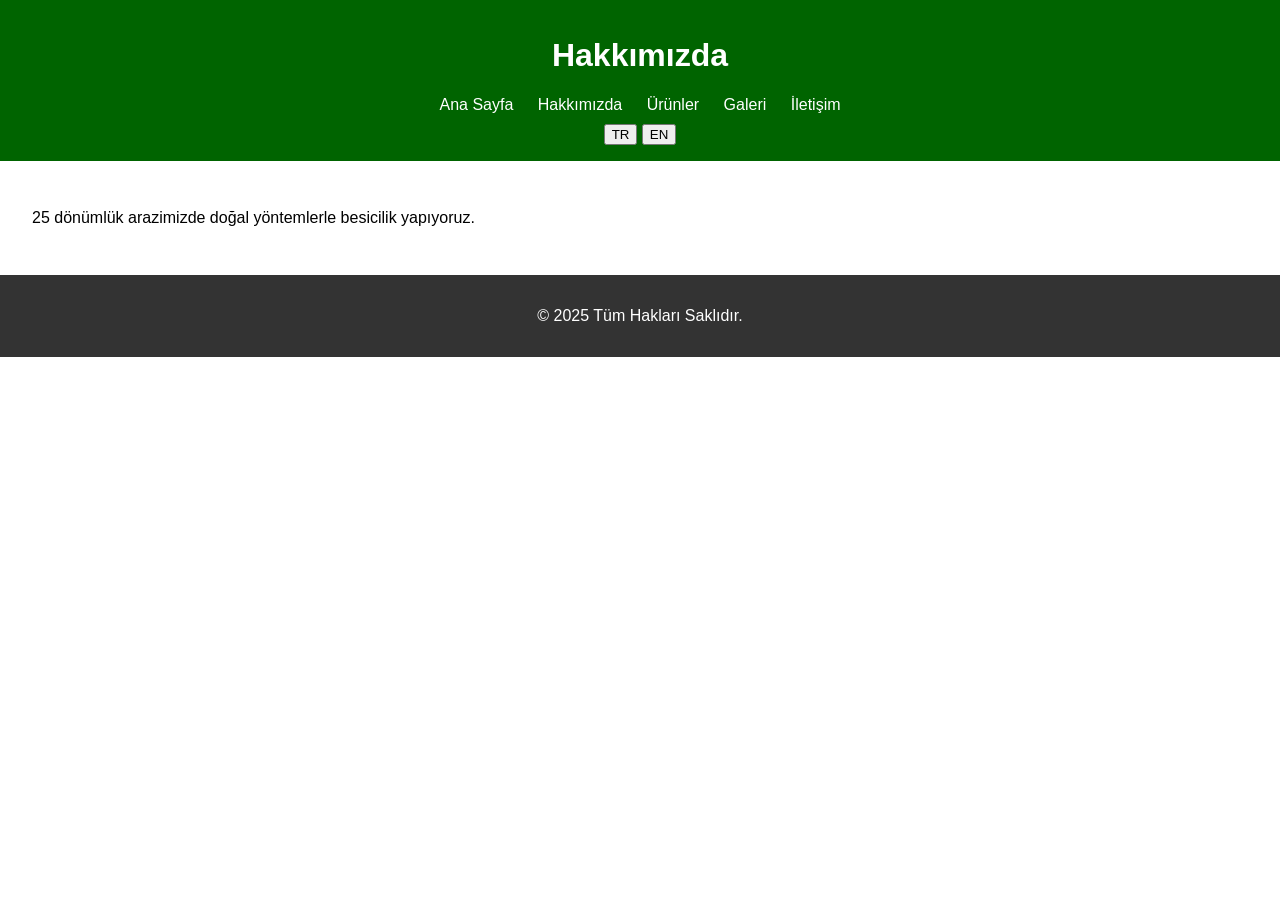
==== about.html @ c39bd51b "Add files via upload" ====
<!DOCTYPE html>
<html lang="tr">
<head>
  <meta charset="UTF-8" />
  <meta name="viewport" content="width=device-width, initial-scale=1.0" />
  <title>Çiftliğimiz - Hakkımızda</title>
  <link rel="stylesheet" href="style.css" />
</head>
<body>
  <header>
    <h1 data-tr="Hakkımızda" data-en="About Us"></h1>
    <nav>
      <a href="index.html" data-tr="Ana Sayfa" data-en="Home"></a>
      <a href="about.html" data-tr="Hakkımızda" data-en="About Us"></a>
      <a href="products.html" data-tr="Ürünler" data-en="Products"></a>
      <a href="gallery.html" data-tr="Galeri" data-en="Gallery"></a>
      <a href="contact.html" data-tr="İletişim" data-en="Contact"></a>
    </nav>
    <div class="language-switch">
      <button onclick="setLanguage('tr')">TR</button>
      <button onclick="setLanguage('en')">EN</button>
    </div>
  </header>

  <main>
    <section>
      <p data-tr="25 dönümlük arazimizde doğal yöntemlerle besicilik yapıyoruz." 
         data-en="We raise livestock using natural methods on our 25-acre land.">
      </p>
    </section>
  </main>

  <footer>
    <p data-tr="© 2025 Tüm Hakları Saklıdır." data-en="© 2025 All Rights Reserved."></p>
  </footer>

  <script src="script.js"></script>
</body>
</html>
---- style.css ----
body {
  font-family: Arial, sans-serif;
  margin: 0;
  padding: 0;
}

header {
  background: #006400;
  color: white;
  padding: 1em;
  text-align: center;
}

nav a {
  color: white;
  margin: 0 10px;
  text-decoration: none;
}

.language-switch {
  margin-top: 10px;
}

main {
  padding: 2em;
}

footer {
  background: #333;
  color: white;
  text-align: center;
  padding: 1em;
}
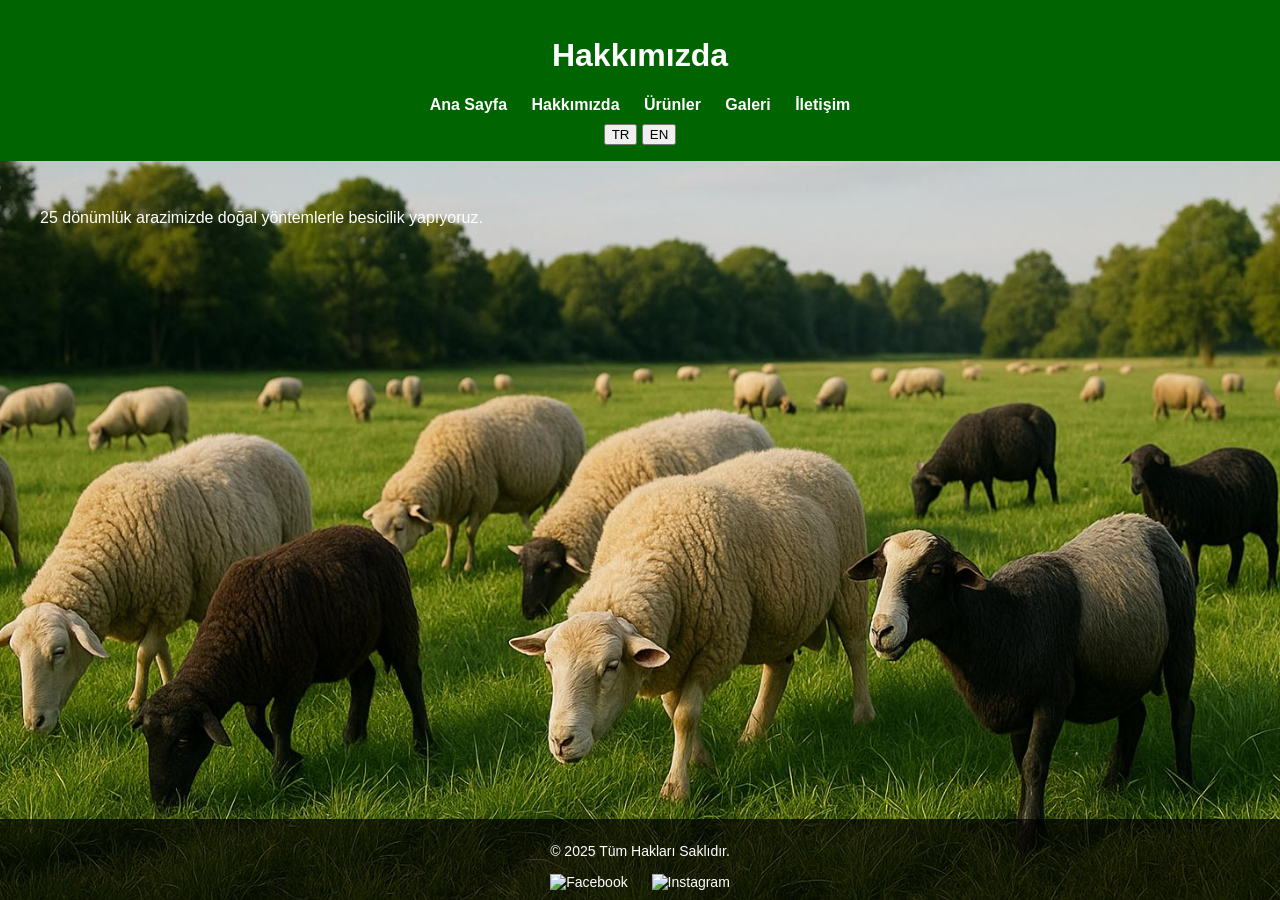
==== commit 66ba1649: "Add files via upload" ====
--- a/about.html
+++ b/about.html
@@ -1,39 +1,42 @@
-<!DOCTYPE html>
-<html lang="tr">
-<head>
-  <meta charset="UTF-8" />
-  <meta name="viewport" content="width=device-width, initial-scale=1.0" />
-  <title>Çiftliğimiz - Hakkımızda</title>
-  <link rel="stylesheet" href="style.css" />
-</head>
-<body>
-  <header>
-    <h1 data-tr="Hakkımızda" data-en="About Us"></h1>
-    <nav>
-      <a href="index.html" data-tr="Ana Sayfa" data-en="Home"></a>
-      <a href="about.html" data-tr="Hakkımızda" data-en="About Us"></a>
-      <a href="products.html" data-tr="Ürünler" data-en="Products"></a>
-      <a href="gallery.html" data-tr="Galeri" data-en="Gallery"></a>
-      <a href="contact.html" data-tr="İletişim" data-en="Contact"></a>
-    </nav>
-    <div class="language-switch">
-      <button onclick="setLanguage('tr')">TR</button>
-      <button onclick="setLanguage('en')">EN</button>
-    </div>
-  </header>
-
-  <main>
-    <section>
-      <p data-tr="25 dönümlük arazimizde doğal yöntemlerle besicilik yapıyoruz." 
-         data-en="We raise livestock using natural methods on our 25-acre land.">
-      </p>
-    </section>
-  </main>
-
-  <footer>
-    <p data-tr="© 2025 Tüm Hakları Saklıdır." data-en="© 2025 All Rights Reserved."></p>
-  </footer>
-
-  <script src="script.js"></script>
-</body>
-</html>
+<!DOCTYPE html>
+<html lang="tr">
+<head>
+  <meta charset="UTF-8" />
+  <meta name="viewport" content="width=device-width, initial-scale=1.0" />
+  <title>Çiftliğimiz - Hakkımızda</title>
+  <link rel="stylesheet" href="style.css" />
+</head>
+<body>
+  <header>
+    <h1 data-tr="Hakkımızda" data-en="About Us"></h1>
+    <nav>
+      <a href="index.html" data-tr="Ana Sayfa" data-en="Home"></a>
+      <a href="about.html" data-tr="Hakkımızda" data-en="About Us"></a>
+      <a href="products.html" data-tr="Ürünler" data-en="Products"></a>
+      <a href="gallery.html" data-tr="Galeri" data-en="Gallery"></a>
+      <a href="contact.html" data-tr="İletişim" data-en="Contact"></a>
+    </nav>
+    <div class="language-switch">
+      <button onclick="setLanguage('tr')">TR</button>
+      <button onclick="setLanguage('en')">EN</button>
+    </div>
+  </header>
+
+  <main>
+    <section>
+      <p data-tr="25 dönümlük arazimizde doğal yöntemlerle besicilik yapıyoruz." 
+         data-en="We raise livestock using natural methods on our 25-acre land."></p>
+    </section>
+  </main>
+
+  <footer>
+    <p data-tr="©️ 2025 Tüm Hakları Saklıdır." data-en="©️ 2025 All Rights Reserved."></p>
+    <div class="social-icons">
+      <img src="facebook.png" alt="Facebook">
+      <img src="instagram.png" alt="Instagram">
+    </div>
+  </footer>
+
+  <script src="script.js"></script>
+</body>
+</html>
--- a/style.css
+++ b/style.css
@@ -2,6 +2,15 @@
   font-family: Arial, sans-serif;
   margin: 0;
   padding: 0;
+  background-image: url('background.jpg');
+  background-size: cover;
+  background-position: center;
+  background-repeat: no-repeat;
+  background-attachment: fixed;
+  color: #fff;
+  min-height: 100vh;
+  display: flex;
+  flex-direction: column;
 }
 
 header {
@@ -11,23 +20,55 @@
   text-align: center;
 }
 
+nav {
+  margin-top: 10px;
+  text-align: center;
+}
+
 nav a {
   color: white;
   margin: 0 10px;
   text-decoration: none;
+  font-weight: bold;
+  transition: color 0.3s ease;
+}
+
+nav a:hover {
+  color: #90ee90;
 }
 
 .language-switch {
   margin-top: 10px;
+  text-align: center;
 }
 
 main {
-  padding: 2em;
+  flex: 1;
+  padding: 2em 40px;
 }
 
 footer {
-  background: #333;
+  background-color: rgba(0, 0, 0, 0.7);
   color: white;
   text-align: center;
-  padding: 1em;
+  padding: 10px 0;
+  font-size: 14px;
 }
+
+.social-icons {
+  text-align: center;
+  margin-top: 10px;
+}
+
+.social-icons img {
+  width: 30px;
+  height: 30px;
+  margin: 0 10px;
+  transition: transform 0.3s ease;
+  vertical-align: middle;
+}
+
+.social-icons img:hover {
+  transform: scale(1.1);
+  cursor: default;
+}
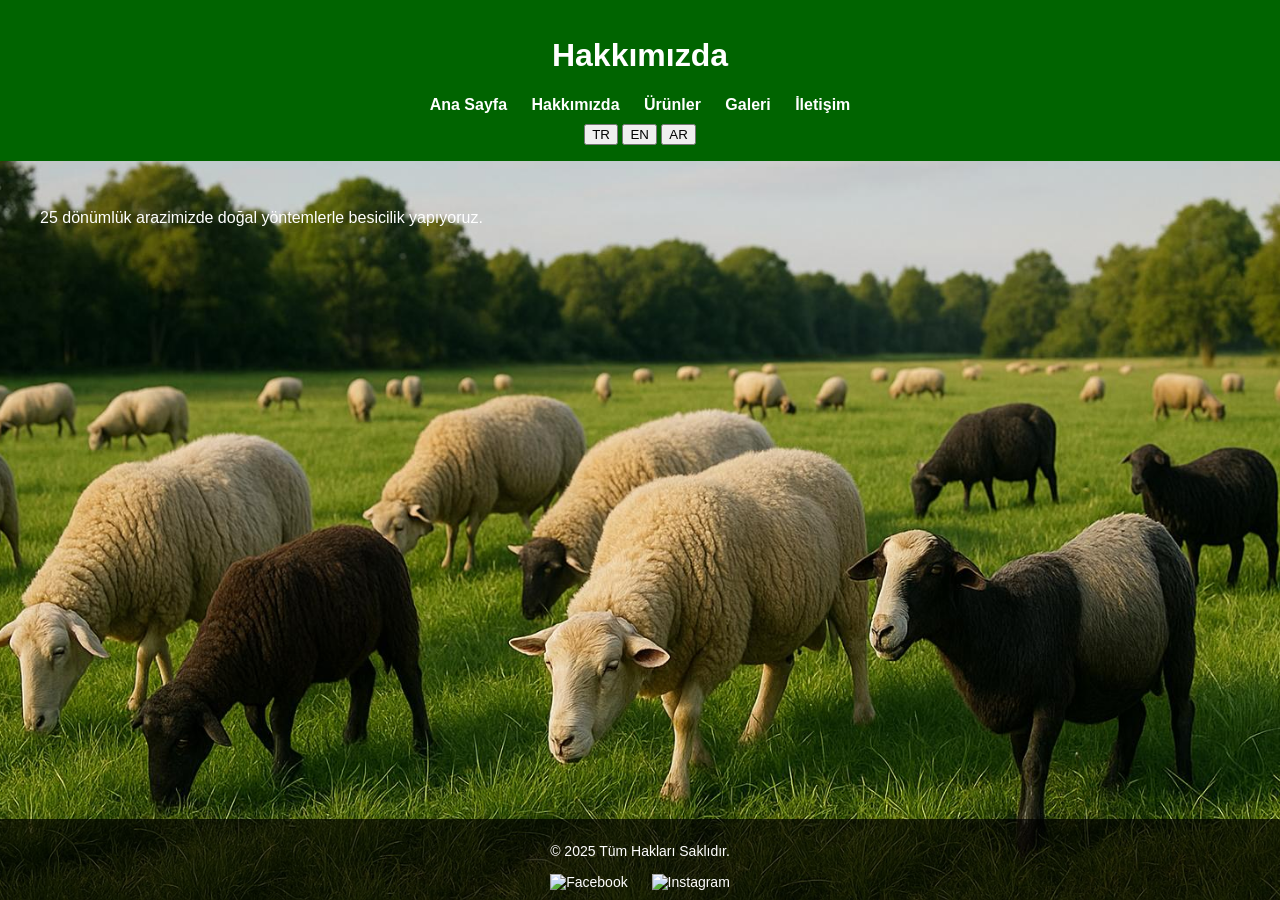
==== commit 9d3485b2: "Add files via upload" ====
--- a/about.html
+++ b/about.html
@@ -3,34 +3,44 @@
 <head>
   <meta charset="UTF-8" />
   <meta name="viewport" content="width=device-width, initial-scale=1.0" />
-  <title>Çiftliğimiz - Hakkımızda</title>
+  <title data-lang="about_title">Çiftliğimiz - Hakkımızda</title>
   <link rel="stylesheet" href="style.css" />
 </head>
 <body>
   <header>
-    <h1 data-tr="Hakkımızda" data-en="About Us"></h1>
+    <h1 data-tr="Hakkımızda" data-en="About Us" data-ar="من نحن">Hakkımızda</h1>
     <nav>
-      <a href="index.html" data-tr="Ana Sayfa" data-en="Home"></a>
-      <a href="about.html" data-tr="Hakkımızda" data-en="About Us"></a>
-      <a href="products.html" data-tr="Ürünler" data-en="Products"></a>
-      <a href="gallery.html" data-tr="Galeri" data-en="Gallery"></a>
-      <a href="contact.html" data-tr="İletişim" data-en="Contact"></a>
+      <a href="index.html" data-tr="Ana Sayfa" data-en="Home" data-ar="الصفحة الرئيسية">Ana Sayfa</a>
+      <a href="about.html" data-tr="Hakkımızda" data-en="About Us" data-ar="من نحن">Hakkımızda</a>
+      <a href="products.html" data-tr="Ürünler" data-en="Products" data-ar="المنتجات">Ürünler</a>
+      <a href="gallery.html" data-tr="Galeri" data-en="Gallery" data-ar="معرض الصور">Galeri</a>
+      <a href="contact.html" data-tr="İletişim" data-en="Contact" data-ar="اتصل بنا">İletişim</a>
     </nav>
     <div class="language-switch">
       <button onclick="setLanguage('tr')">TR</button>
       <button onclick="setLanguage('en')">EN</button>
+      <button onclick="setLanguage('ar')">AR</button>
     </div>
   </header>
 
   <main>
     <section>
-      <p data-tr="25 dönümlük arazimizde doğal yöntemlerle besicilik yapıyoruz." 
-         data-en="We raise livestock using natural methods on our 25-acre land."></p>
+      <p 
+        data-tr="25 dönümlük arazimizde doğal yöntemlerle besicilik yapıyoruz." 
+        data-en="We raise livestock using natural methods on our 25-acre land."
+        data-ar="نقوم بتربية المواشي بطرق طبيعية في مزرعتنا التي تبلغ مساحتها 25 دونماً.">
+        25 dönümlük arazimizde doğal yöntemlerle besicilik yapıyoruz.
+      </p>
     </section>
   </main>
 
   <footer>
-    <p data-tr="©️ 2025 Tüm Hakları Saklıdır." data-en="©️ 2025 All Rights Reserved."></p>
+    <p 
+      data-tr="©️ 2025 Tüm Hakları Saklıdır." 
+      data-en="©️ 2025 All Rights Reserved."
+      data-ar="©️ 2025 جميع الحقوق محفوظة.">
+      ©️ 2025 Tüm Hakları Saklıdır.
+    </p>
     <div class="social-icons">
       <img src="facebook.png" alt="Facebook">
       <img src="instagram.png" alt="Instagram">
--- a/style.css
+++ b/style.css
@@ -71,4 +71,64 @@
 .social-icons img:hover {
   transform: scale(1.1);
   cursor: default;
+}
+
+.contact-form label {
+  display: block;
+  margin-bottom: 5px;
+  font-weight: bold;
+}
+
+.contact-form input,
+.contact-form textarea {
+  width: 100%;
+  max-width: 400px;
+  padding: 10px;
+  margin-bottom: 15px;
+  background-color: #ffffff; /* Beyaz kutular */
+  color: #000000; /* Siyah yazı */
+  border: 1px solid #ccc;
+  border-radius: 4px;
+  font-size: 16px;
+  box-sizing: border-box;
+}
+
+.contact-form button {
+  background-color: #228B22;
+  color: white;
+  padding: 10px 20px;
+  border: none;
+  border-radius: 4px;
+  font-size: 16px;
+  cursor: pointer;
+}
+
+.contact-form button:hover {
+  background-color: #32CD32;
+}
+.form-sonuc {
+  margin-top: 20px;
+  text-align: left;
+  background-color: #f9f9f9;
+  padding: 20px;
+  border-radius: 8px;
+  max-width: 500px;
+  margin-left: auto;
+  margin-right: auto;
+  box-shadow: 0 0 10px rgba(0,0,0,0.1);
+}
+
+.back-button {
+  display: inline-block;
+  margin-top: 20px;
+  padding: 10px 20px;
+  background-color: #4CAF50;
+  color: white;
+  text-decoration: none;
+  border-radius: 4px;
+}
+.form-sonuc {
+  background-color: transparent;
+  color: #fff; /* açık tema için */
+  text-shadow: 1px 1px 3px black;
 }
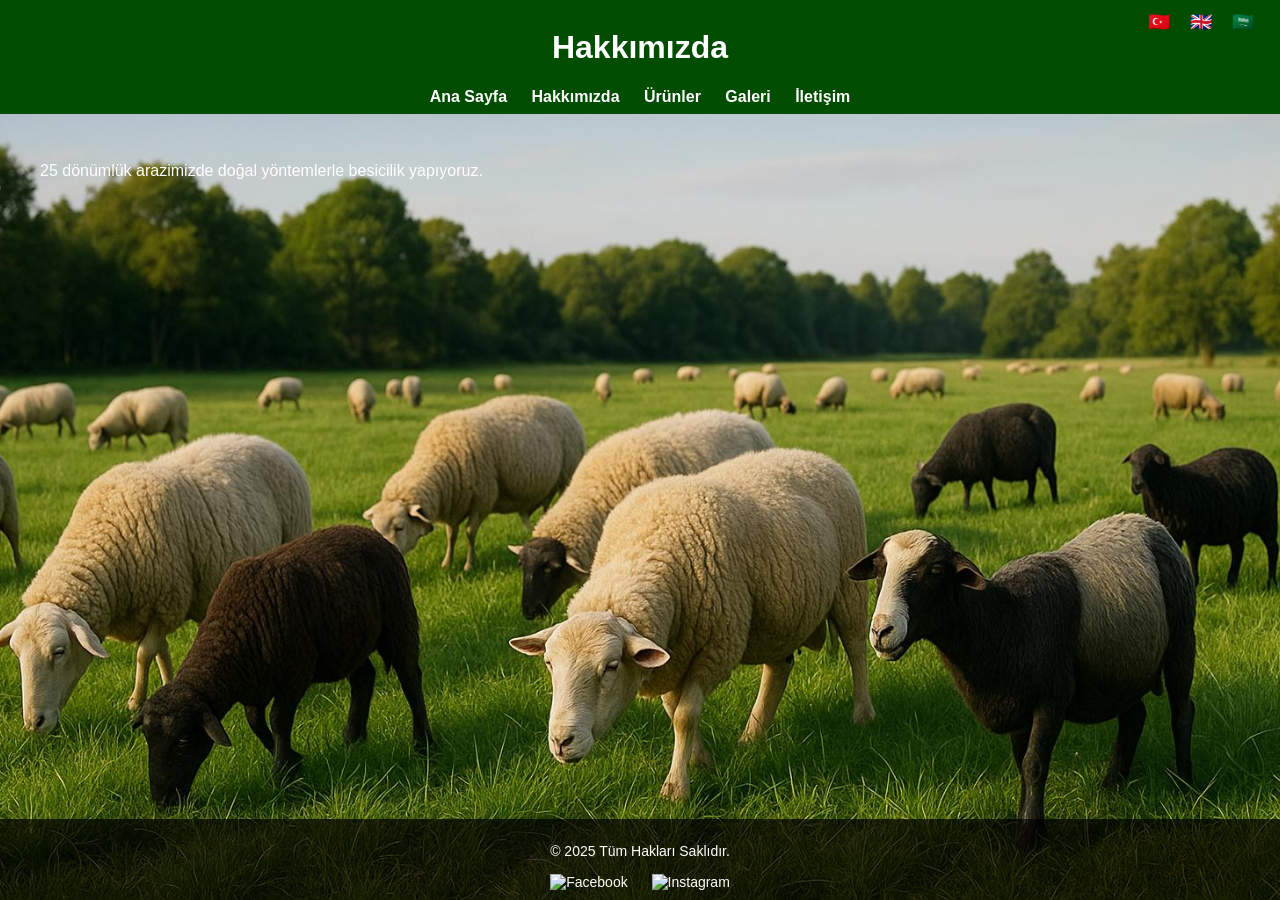
==== commit ef3a770c: "Add files via upload" ====
--- a/about.html
+++ b/about.html
@@ -16,11 +16,11 @@
       <a href="gallery.html" data-tr="Galeri" data-en="Gallery" data-ar="معرض الصور">Galeri</a>
       <a href="contact.html" data-tr="İletişim" data-en="Contact" data-ar="اتصل بنا">İletişim</a>
     </nav>
-    <div class="language-switch">
-      <button onclick="setLanguage('tr')">TR</button>
-      <button onclick="setLanguage('en')">EN</button>
-      <button onclick="setLanguage('ar')">AR</button>
-    </div>
+    <div class="language-selector">
+  <button onclick="setLanguage('tr')">🇹🇷</button>
+  <button onclick="setLanguage('en')">🇬🇧</button>
+  <button onclick="setLanguage('ar')">🇸🇦</button>
+</div>
   </header>
 
   <main>
--- a/style.css
+++ b/style.css
@@ -14,9 +14,9 @@
 }
 
 header {
-  background: #006400;
-  color: white;
-  padding: 1em;
+  background: #004d00;
+  color: white;
+  padding: 0.5em;
   text-align: center;
 }
 
@@ -131,4 +131,317 @@
   background-color: transparent;
   color: #fff; /* açık tema için */
   text-shadow: 1px 1px 3px black;
-}+}
+.product-card p {
+  color: #333;  /* veya color: black; */
+  font-size: 15px;
+  margin: 5px 0;
+}
+.product-card h3 {
+  color: #111;  /* veya black ya da koyu bir renk */
+  font-size: 18px;
+  margin-bottom: 10px;
+}
+.language-selector {
+  position: absolute;
+  top: 10px;
+  right: 20px;
+  display: flex;
+  gap: 8px;
+  z-index: 1000;
+}
+
+.language-selector button {
+  font-size: 18px;
+  background: transparent;
+  border: none;
+  cursor: pointer;
+}
+<section class="product-section">
+  <h2 data-tr="Diğer Koyun Türleri" data-en="Other Sheep Breeds" data-ar="أنواع أخرى من الأغنام">Diğer Koyun Türleri</h2>
+  
+  <div class="product-card">
+    <h3 data-tr="Kıvırcık Koyunu" data-en="Kivircik Sheep" data-ar="غنم كيفيرجيك">Kıvırcık Koyunu</h3>
+    <p data-tr="Marmara bölgesine özgüdür. Eti lezzetlidir fakat verimi düşüktür. Karacabey Merinos'a göre daha az et verimine sahiptir." 
+       data-en="Native to the Marmara region. Tasty meat but lower yield. Less productive than Karacabey Merinos." 
+       data-ar="أصلي من منطقة مرمرة. لحمه لذيذ لكن إنتاجه أقل من كراجابي مرينوس.">
+       Marmara bölgesine özgüdür. Eti lezzetlidir fakat verimi düşüktür. Karacabey Merinos'a göre daha az et verimine sahiptir.
+    </p>
+    <button onclick="showDetails('kivircik')">Detay</button>
+  </div>
+
+  <div class="product-card">
+    <h3 data-tr="Sakız Koyunu" data-en="Sakız Sheep" data-ar="غنم سكيز">Sakız Koyunu</h3>
+    <p data-tr="Süt verimi yüksektir ancak etlik performansı düşüktür. Genellikle süt için beslenir." 
+       data-en="High milk yield but low meat performance. Mainly raised for milk." 
+       data-ar="إنتاج الحليب مرتفع ولكن الأداء اللحمي ضعيف. يُربى عادة من أجل الحليب.">
+       Süt verimi yüksektir ancak etlik performansı düşüktür. Genellikle süt için beslenir.
+    </p>
+    <button onclick="showDetails('sakiz')">Detay</button>
+  </div>
+
+  <div class="product-card">
+    <h3 data-tr="İvesi Koyunu" data-en="Awassi Sheep" data-ar="غنم عواسي">İvesi Koyunu</h3>
+    <p data-tr="Güneydoğu Anadolu kökenlidir. Sıcağa dayanıklıdır, süt verimi iyidir ancak et kalitesi Karacabey Merinos’tan düşüktür." 
+       data-en="Originates from Southeast Anatolia. Heat-resistant, good milk yield but lower meat quality than Karacabey Merinos." 
+       data-ar="من أصل جنوب شرق الأناضول. مقاومة للحرارة، إنتاج الحليب جيد، لكن جودة اللحم أقل من مرينوس كراجابي.">
+       Güneydoğu Anadolu kökenlidir. Sıcağa dayanıklıdır, süt verimi iyidir ancak et kalitesi Karacabey Merinos’tan düşüktür.
+    </p>
+    <button onclick="showDetails('ivesi')">Detay</button>
+  </div>
+
+  <div class="product-card">
+    <h3 data-tr="Dağlıç Koyunu" data-en="Daglic Sheep" data-ar="غنم داغلج">Dağlıç Koyunu</h3>
+    <p data-tr="Orta Anadolu'ya özgüdür. Dayanıklıdır fakat büyüme hızı düşüktür. Et verimi sınırlıdır." 
+       data-en="Native to Central Anatolia. Hardy but slow-growing. Limited meat yield." 
+       data-ar="أصلي من وسط الأناضول. قوي ولكنه بطيء النمو. إنتاج اللحوم محدود.">
+       Orta Anadolu'ya özgüdür. Dayanıklıdır fakat büyüme hızı düşüktür. Et verimi sınırlıdır.
+    </p>
+    <button onclick="showDetails('daglic')">Detay</button>
+  </div>
+</section>
+
+body {
+  font-family: Arial, sans-serif;
+  margin: 0;
+  padding: 0;
+  background-image: url('background.jpg');
+  background-size: cover;
+  background-position: center;
+  background-repeat: no-repeat;
+  background-attachment: fixed;
+  color: #fff;
+  min-height: 100vh;
+  display: flex;
+  flex-direction: column;
+}
+
+header {
+  background: #004d00;
+  color: white;
+  padding: 0.5em;
+  text-align: center;
+}
+
+nav {
+  margin-top: 10px;
+  text-align: center;
+}
+
+nav a {
+  color: white;
+  margin: 0 10px;
+  text-decoration: none;
+  font-weight: bold;
+  transition: color 0.3s ease;
+}
+
+nav a:hover {
+  color: #90ee90;
+}
+
+.language-switch {
+  margin-top: 10px;
+  text-align: center;
+}
+
+main {
+  flex: 1;
+  padding: 2em 40px;
+}
+
+footer {
+  background-color: rgba(0, 0, 0, 0.7);
+  color: white;
+  text-align: center;
+  padding: 10px 0;
+  font-size: 14px;
+}
+
+.social-icons {
+  text-align: center;
+  margin-top: 10px;
+}
+
+.social-icons img {
+  width: 30px;
+  height: 30px;
+  margin: 0 10px;
+  transition: transform 0.3s ease;
+  vertical-align: middle;
+}
+
+.social-icons img:hover {
+  transform: scale(1.1);
+  cursor: default;
+}
+
+.contact-form label {
+  display: block;
+  margin-bottom: 5px;
+  font-weight: bold;
+}
+
+.contact-form input,
+.contact-form textarea {
+  width: 100%;
+  max-width: 400px;
+  padding: 10px;
+  margin-bottom: 15px;
+  background-color: #ffffff; /* Beyaz kutular */
+  color: #000000; /* Siyah yazı */
+  border: 1px solid #ccc;
+  border-radius: 4px;
+  font-size: 16px;
+  box-sizing: border-box;
+}
+
+.contact-form button {
+  background-color: #228B22;
+  color: white;
+  padding: 10px 20px;
+  border: none;
+  border-radius: 4px;
+  font-size: 16px;
+  cursor: pointer;
+}
+
+.contact-form button:hover {
+  background-color: #32CD32;
+}
+.form-sonuc {
+  margin-top: 20px;
+  text-align: left;
+  background-color: #f9f9f9;
+  padding: 20px;
+  border-radius: 8px;
+  max-width: 500px;
+  margin-left: auto;
+  margin-right: auto;
+  box-shadow: 0 0 10px rgba(0,0,0,0.1);
+}
+
+.back-button {
+  display: inline-block;
+  margin-top: 20px;
+  padding: 10px 20px;
+  background-color: #4CAF50;
+  color: white;
+  text-decoration: none;
+  border-radius: 4px;
+}
+.form-sonuc {
+  background-color: transparent;
+  color: #fff; /* açık tema için */
+  text-shadow: 1px 1px 3px black;
+}
+.product-card p {
+  color: #333;  /* veya color: black; */
+  font-size: 15px;
+  margin: 5px 0;
+}
+.product-card h3 {
+  color: #111;  /* veya black ya da koyu bir renk */
+  font-size: 18px;
+  margin-bottom: 10px;
+}
+.language-selector {
+  position: absolute;
+  top: 10px;
+  right: 20px;
+  display: flex;
+  gap: 8px;
+  z-index: 1000;
+}
+
+.language-selector button {
+  font-size: 18px;
+  background: transparent;
+  border: none;
+  cursor: pointer;
+}
+<section class="product-section">
+  <h2 data-tr="Diğer Koyun Türleri" data-en="Other Sheep Breeds" data-ar="أنواع أخرى من الأغنام">Diğer Koyun Türleri</h2>
+  
+  <div class="product-card">
+    <h3 data-tr="Kıvırcık Koyunu" data-en="Kivircik Sheep" data-ar="غنم كيفيرجيك">Kıvırcık Koyunu</h3>
+    <p data-tr="Marmara bölgesine özgüdür. Eti lezzetlidir fakat verimi düşüktür. Karacabey Merinos'a göre daha az et verimine sahiptir." 
+       data-en="Native to the Marmara region. Tasty meat but lower yield. Less productive than Karacabey Merinos." 
+       data-ar="أصلي من منطقة مرمرة. لحمه لذيذ لكن إنتاجه أقل من كراجابي مرينوس.">
+       Marmara bölgesine özgüdür. Eti lezzetlidir fakat verimi düşüktür. Karacabey Merinos'a göre daha az et verimine sahiptir.
+    </p>
+    <button onclick="showDetails('kivircik')">Detay</button>
+  </div>
+
+  <div class="product-card">
+    <h3 data-tr="Sakız Koyunu" data-en="Sakız Sheep" data-ar="غنم سكيز">Sakız Koyunu</h3>
+    <p data-tr="Süt verimi yüksektir ancak etlik performansı düşüktür. Genellikle süt için beslenir." 
+       data-en="High milk yield but low meat performance. Mainly raised for milk." 
+       data-ar="إنتاج الحليب مرتفع ولكن الأداء اللحمي ضعيف. يُربى عادة من أجل الحليب.">
+       Süt verimi yüksektir ancak etlik performansı düşüktür. Genellikle süt için beslenir.
+    </p>
+    <button onclick="showDetails('sakiz')">Detay</button>
+  </div>
+
+  <div class="product-card">
+    <h3 data-tr="İvesi Koyunu" data-en="Awassi Sheep" data-ar="غنم عواسي">İvesi Koyunu</h3>
+    <p data-tr="Güneydoğu Anadolu kökenlidir. Sıcağa dayanıklıdır, süt verimi iyidir ancak et kalitesi Karacabey Merinos’tan düşüktür." 
+       data-en="Originates from Southeast Anatolia. Heat-resistant, good milk yield but lower meat quality than Karacabey Merinos." 
+       data-ar="من أصل جنوب شرق الأناضول. مقاومة للحرارة، إنتاج الحليب جيد، لكن جودة اللحم أقل من مرينوس كراجابي.">
+       Güneydoğu Anadolu kökenlidir. Sıcağa dayanıklıdır, süt verimi iyidir ancak et kalitesi Karacabey Merinos’tan düşüktür.
+    </p>
+    <button onclick="showDetails('ivesi')">Detay</button>
+  </div>
+
+  <div class="product-card">
+    <h3 data-tr="Dağlıç Koyunu" data-en="Daglic Sheep" data-ar="غنم داغلج">Dağlıç Koyunu</h3>
+    <p data-tr="Orta Anadolu'ya özgüdür. Dayanıklıdır fakat büyüme hızı düşüktür. Et verimi sınırlıdır." 
+       data-en="Native to Central Anatolia. Hardy but slow-growing. Limited meat yield." 
+       data-ar="أصلي من وسط الأناضول. قوي ولكنه بطيء النمو. إنتاج اللحوم محدود.">
+       Orta Anadolu'ya özgüdür. Dayanıklıdır fakat büyüme hızı düşüktür. Et verimi sınırlıdır.
+    </p>
+    <button onclick="showDetails('daglic')">Detay</button>
+  </div>
+</section>
+
+}
+
+.marquee-text {
+  display: inline-block;
+  white-space: nowrap;
+}
+
+.marquee-text span {
+  display: inline-block;
+  padding-right: 8px;
+  animation: marquee-rtl 15s linear infinite;
+}
+
+.marquee-box {
+  background-color: #e0f4dc;
+  color: #155724;
+  font-weight: bold;
+  font-size: 16px;
+  padding: 3px 0;
+  overflow: hidden;
+  position: relative;
+  height: 30px;
+}
+
+.marquee-ltr {
+  animation: marquee-ltr 15s linear infinite;
+}
+
+.marquee-rtl {
+  animation: marquee-rtl 35s linear infinite !important;
+}
+
+@keyframes marquee-ltr {
+  0%   { transform: translateX(100%); }
+  100% { transform: translateX(-100%); }
+}
+
+@keyframes marquee-rtl {
+  0%   { transform: translateX(-100%); }
+  100% { transform: translateX(100%); }
+}
